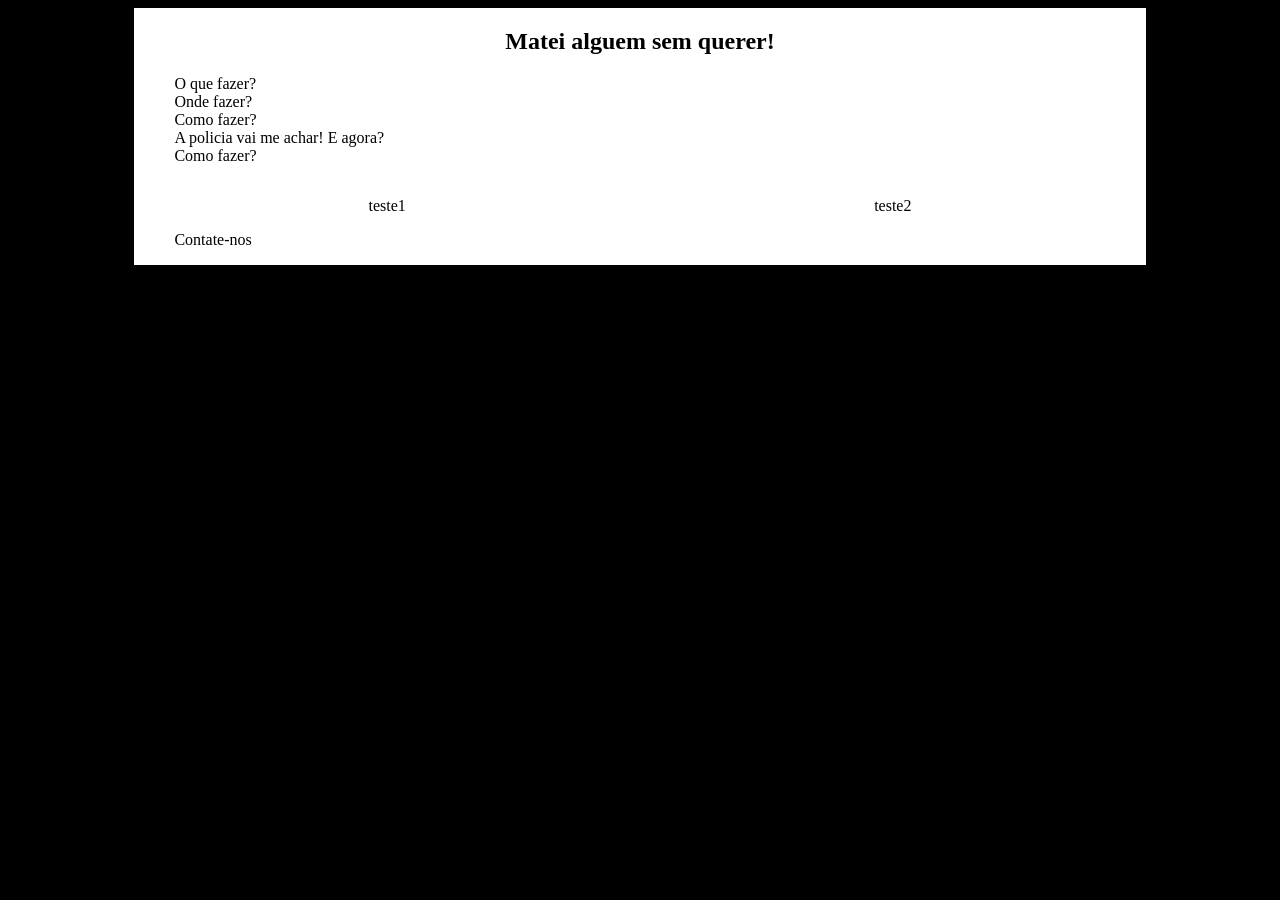
==== index.html @ 9307e5bf "Protótipo descartado" ====
<!DOCTYPE html>
<html>
    <head>
        <link rel="stylesheet" href="style.css">
        <title> Solução </title>
    </head>
    <body>
        <section class="deslisavel">
            <header> 
                <h1> Matei alguem sem querer! </h1>
                <nav class="main-navigation">
                    <ul>
                        <li><a href="#">O que fazer?</a></li>
                        <li><a href="#">Onde fazer?</a></li>
                        <li><a href="#">Como fazer?</a></li>
                        <li><a href="#">A policia vai me achar! E agora?</a></li>
                        <li><a href="#">Como fazer?</a></li>
                    </ul>
                </nav>
            </header>        
            <main>
                <article>
                    <section class="teste">
                        <p>teste1</p>
                    </section>
                    <section class="teste">
                        <p>teste2</p>
                    </section>
                </article>
            </main>
            <footer>
                <nav>
                    <ul>
                        <li><a href="#">Contate-nos</a></li>
                    </ul>
                </nav>
            </footer>
        </section>
    </body>
</html>
---- style.css ----
body{
background-color: black;
justify-content: center;
display: flex;
}

.deslisavel{
width: 80%;
background-color: white;
text-align: center;
max-width: 1200px;
}

.teste{
width: 50%;
float: left;
}

a{
color:black;
text-decoration: none;

}
a:hover{
color: blue;
}

ul{
list-style-type: none;
text-align: left;
}
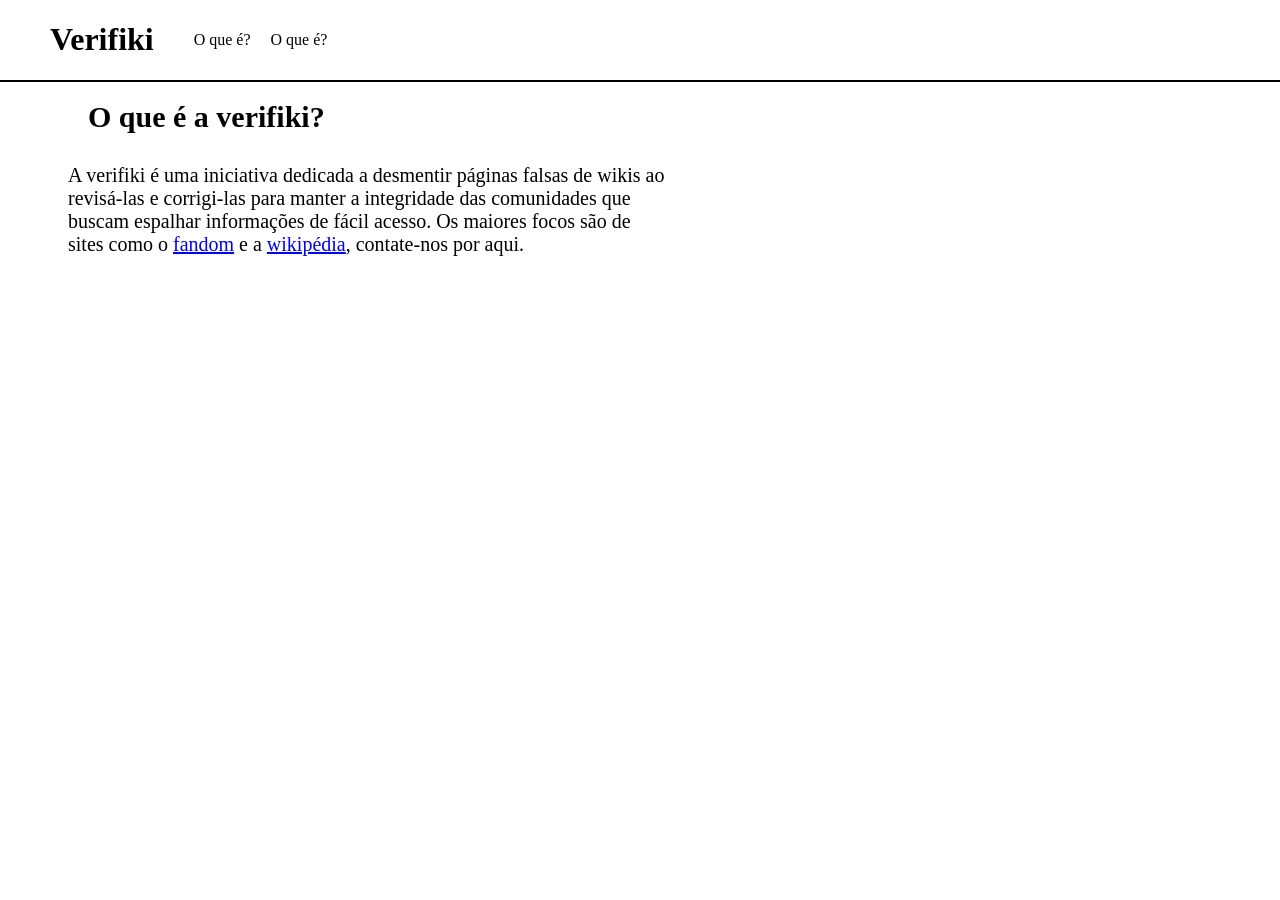
==== commit 4060fda2: "Versão Atual" ====
--- a/index.html
+++ b/index.html
@@ -2,39 +2,25 @@
 <html>
     <head>
         <link rel="stylesheet" href="style.css">
-        <title> Solução </title>
+        <title> Verifiki </title>
     </head>
     <body>
-        <section class="deslisavel">
-            <header> 
-                <h1> Matei alguem sem querer! </h1>
-                <nav class="main-navigation">
-                    <ul>
-                        <li><a href="#">O que fazer?</a></li>
-                        <li><a href="#">Onde fazer?</a></li>
-                        <li><a href="#">Como fazer?</a></li>
-                        <li><a href="#">A policia vai me achar! E agora?</a></li>
-                        <li><a href="#">Como fazer?</a></li>
-                    </ul>
-                </nav>
-            </header>        
-            <main>
-                <article>
-                    <section class="teste">
-                        <p>teste1</p>
-                    </section>
-                    <section class="teste">
-                        <p>teste2</p>
-                    </section>
-                </article>
-            </main>
-            <footer>
-                <nav>
-                    <ul>
-                        <li><a href="#">Contate-nos</a></li>
-                    </ul>
-                </nav>
-            </footer>
-        </section>
+        <header>
+            <h1 class="cabecalho">Verifiki</h1>
+            <nav>
+                <ul>
+                    <li><a href="#oq"> O que é?</a></li>
+                    <li><a href="#"> O que é?</a></li>
+                </ul>
+            </nav>
+        </header>
+        <main>
+            <article>
+                <section>
+                    <h1 class="topicos"; id="oq">O que é a verifiki?</h1>
+                    <p class="texto">A verifiki é uma iniciativa dedicada a desmentir páginas falsas de wikis ao revisá-las e corrigi-las para manter a integridade das comunidades que buscam espalhar informações de fácil acesso. Os maiores focos são de sites como o <a href="https://www.fandom.com/">fandom</a> e a <a href="https://pt.wikipedia.org/wiki/Wikip%C3%A9dia:P%C3%A1gina_principal">wikipédia</a>, contate-nos por <a>aqui</a>.</p>
+                </section>
+            </article>
+        </main>
     </body>
 </html>
--- a/style.css
+++ b/style.css
@@ -1,31 +1,52 @@
 body{
-background-color: black;
-justify-content: center;
-display: flex;
+background-color: white;
 }
 
-.deslisavel{
-width: 80%;
+header{
 background-color: white;
-text-align: center;
-max-width: 1200px;
+position: fixed;
+top: 0;
+left: 0;
+right:0;
+z-index: 1;
+display: flex;
+align-items: center;
+border-bottom:solid;
+border-width: 2px;
+border-color: black;
 }
 
-.teste{
-width: 50%;
-float: left;
-}
-
-a{
-color:black;
-text-decoration: none;
-
-}
-a:hover{
-color: blue;
+main{
+margin-left: 60px;
+margin-top: 100px;
 }
 
 ul{
-list-style-type: none;
-text-align: left;
+list-style: none;
+display: flex;
+gap: 20px;
 }
+
+header a{
+color:black;
+text-decoration: none;
+}
+
+header a:hover{
+text-decoration: underline;
+}
+
+.cabecalho{
+margin-left: 50px;
+}
+
+.topicos{
+font-size:30px;
+margin-left: 20px;
+scroll-margin-top: 100px;
+}
+
+.texto{
+font-size: 20px;
+max-width: 600px;
+}
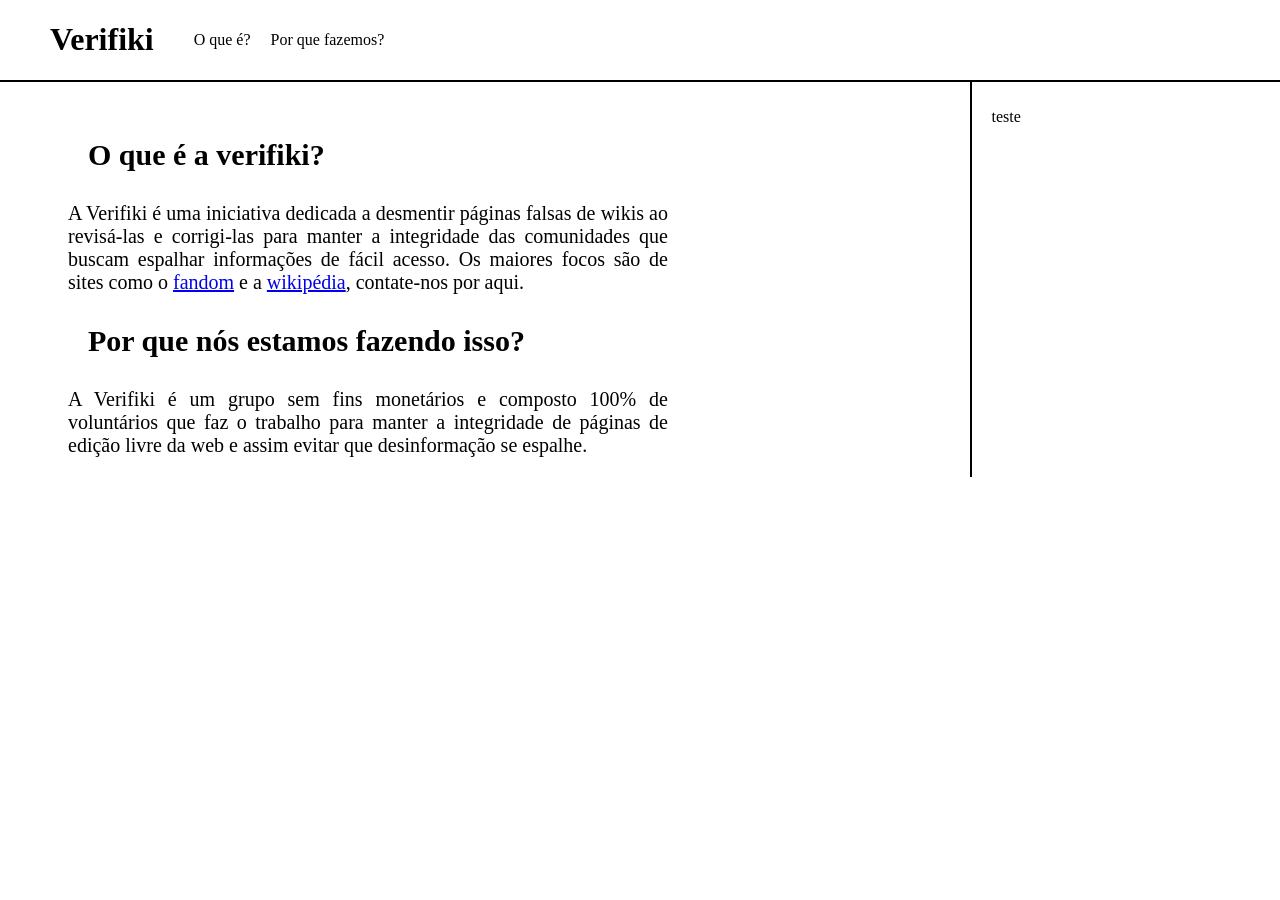
==== commit a1b7795e: "Add files via upload" ====
--- a/index.html
+++ b/index.html
@@ -6,21 +6,30 @@
     </head>
     <body>
         <header>
-            <h1 class="cabecalho">Verifiki</h1>
+            <h1>Verifiki</h1>
             <nav>
                 <ul>
-                    <li><a href="#oq"> O que é?</a></li>
-                    <li><a href="#"> O que é?</a></li>
+                    <li><a href="#oq">O que é?</a></li>
+                    <li><a href="#pq">Por que fazemos?</a></li>
                 </ul>
             </nav>
         </header>
-        <main>
-            <article>
-                <section>
-                    <h1 class="topicos"; id="oq">O que é a verifiki?</h1>
-                    <p class="texto">A verifiki é uma iniciativa dedicada a desmentir páginas falsas de wikis ao revisá-las e corrigi-las para manter a integridade das comunidades que buscam espalhar informações de fácil acesso. Os maiores focos são de sites como o <a href="https://www.fandom.com/">fandom</a> e a <a href="https://pt.wikipedia.org/wiki/Wikip%C3%A9dia:P%C3%A1gina_principal">wikipédia</a>, contate-nos por <a>aqui</a>.</p>
+        <main class="lateral">
+            <section class="principal">
+                <article>
+                    <h1 id="oq">O que é a verifiki?</h1>
+                    <p>A Verifiki é uma iniciativa dedicada a desmentir páginas falsas de wikis ao revisá-las e corrigi-las para manter a integridade das comunidades que buscam espalhar informações de fácil acesso. Os maiores focos são de sites como o <a href="https://www.fandom.com/">fandom</a> e a <a href="https://pt.wikipedia.org/wiki/Wikip%C3%A9dia:P%C3%A1gina_principal">wikipédia</a>, contate-nos por <a>aqui</a>.</p>
+                </article>
+                <article>
+                    <h1 id="pq">Por que nós estamos fazendo isso?</h1>
+                    <p>A Verifiki é um grupo sem fins monetários e composto 100% de voluntários que faz o trabalho para manter a integridade de páginas de edição livre da web e assim evitar que desinformação se espalhe.</p>
+                </article>
+            </section>
+            <aside>
+                <section class="texto-lateral">
+                    <p>teste</p>
                 </section>
-            </article>
+            </aside>
         </main>
     </body>
 </html>
--- a/style.css
+++ b/style.css
@@ -16,9 +16,10 @@
 border-color: black;
 }
 
-main{
+.principal{
 margin-left: 60px;
 margin-top: 100px;
+flex: 3;
 }
 
 ul{
@@ -36,17 +37,34 @@
 text-decoration: underline;
 }
 
-.cabecalho{
+header h1{
 margin-left: 50px;
 }
 
-.topicos{
+article h1{
 font-size:30px;
 margin-left: 20px;
 scroll-margin-top: 100px;
 }
 
-.texto{
+article p{
 font-size: 20px;
 max-width: 600px;
+text-align: justify;
+}
+
+aside{
+flex:1;
+border-left: solid;
+border-color: black;
+border-width: 2px;
+}
+
+.lateral{
+display: flex;
+}
+
+.texto-lateral{
+margin-top: 100px;
+margin-left: 20px;
 }
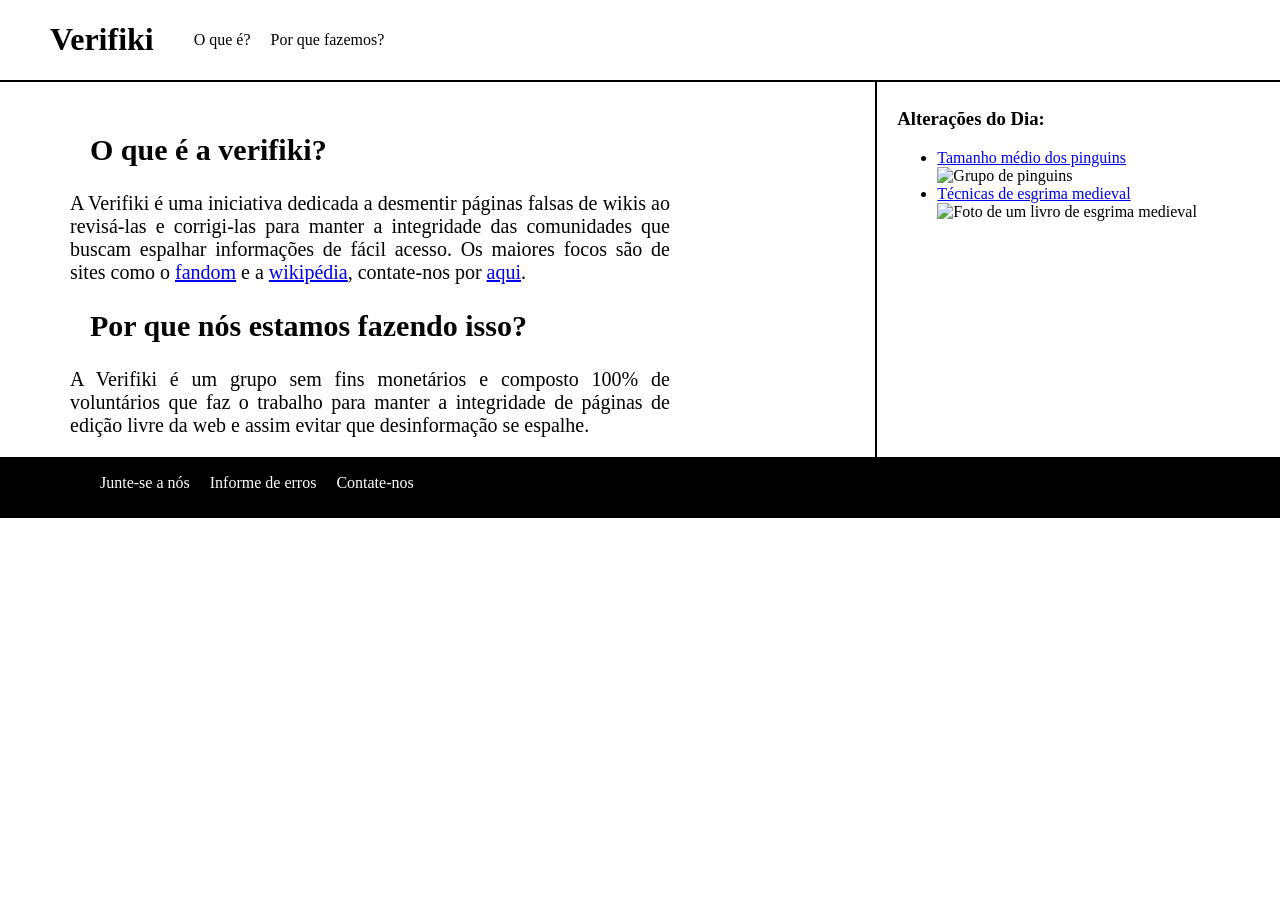
==== commit bf50749d: "Versão Final" ====
--- a/index.html
+++ b/index.html
@@ -17,19 +17,38 @@
         <main class="lateral">
             <section class="principal">
                 <article>
-                    <h1 id="oq">O que é a verifiki?</h1>
-                    <p>A Verifiki é uma iniciativa dedicada a desmentir páginas falsas de wikis ao revisá-las e corrigi-las para manter a integridade das comunidades que buscam espalhar informações de fácil acesso. Os maiores focos são de sites como o <a href="https://www.fandom.com/">fandom</a> e a <a href="https://pt.wikipedia.org/wiki/Wikip%C3%A9dia:P%C3%A1gina_principal">wikipédia</a>, contate-nos por <a>aqui</a>.</p>
+                    <h2 id="oq">O que é a verifiki?</h2>
+                    <p>A Verifiki é uma iniciativa dedicada a desmentir páginas falsas de wikis ao revisá-las e corrigi-las para manter a integridade das comunidades que buscam espalhar informações de fácil acesso. Os maiores focos são de sites como o <a href="https://www.fandom.com/">fandom</a> e a <a href="https://pt.wikipedia.org/wiki/Wikip%C3%A9dia:P%C3%A1gina_principal">wikipédia</a>, contate-nos por <a href="#">aqui</a>.</p>
                 </article>
                 <article>
-                    <h1 id="pq">Por que nós estamos fazendo isso?</h1>
+                    <h2 id="pq">Por que nós estamos fazendo isso?</h2>
                     <p>A Verifiki é um grupo sem fins monetários e composto 100% de voluntários que faz o trabalho para manter a integridade de páginas de edição livre da web e assim evitar que desinformação se espalhe.</p>
                 </article>
             </section>
             <aside>
                 <section class="texto-lateral">
-                    <p>teste</p>
+                    <h3>Alterações do Dia:</h3>
+                    <nav>
+                        <ul>
+                            <li>
+                                <a href="#">Tamanho médio dos pinguins</a><br>
+                                <img src="https://www.natgeojunior.nl/wp-content/uploads/2017/07/pinguin3.jpg" alt="Grupo de pinguins">
+                            </li>
+                            <li>
+                                <a href="#">Técnicas de esgrima medieval</a><br>
+                                <img src="https://upload.wikimedia.org/wikipedia/commons/3/36/MS_44_A_8_1v.jpg" alt="Foto de um livro de esgrima medieval">
+                            </li>
+                        </ul>
+                    </nav>
                 </section>
             </aside>
         </main>
+        <footer>
+            <ul>
+                    <li><a href="#">Junte-se a nós</a></li>
+                    <li><a href="#">Informe de erros</a></li>
+                    <li><a href="#">Contate-nos</a></li>
+                </ul>
+        </footer>
     </body>
 </html>
--- a/style.css
+++ b/style.css
@@ -1,5 +1,8 @@
 body{
 background-color: white;
+margin-left: 0;
+margin-right: 0;
+margin-bottom: 0;
 }
 
 header{
@@ -19,10 +22,10 @@
 .principal{
 margin-left: 60px;
 margin-top: 100px;
-flex: 3;
+flex: 2;
 }
 
-ul{
+header ul{
 list-style: none;
 display: flex;
 gap: 20px;
@@ -41,16 +44,18 @@
 margin-left: 50px;
 }
 
-article h1{
+article h2{
 font-size:30px;
 margin-left: 20px;
 scroll-margin-top: 100px;
+margin-right: 20px;
 }
 
 article p{
 font-size: 20px;
 max-width: 600px;
 text-align: justify;
+margin-right: 20px;
 }
 
 aside{
@@ -62,9 +67,39 @@
 
 .lateral{
 display: flex;
+margin-left: 10px;
 }
 
 .texto-lateral{
 margin-top: 100px;
 margin-left: 20px;
-}+}
+
+aside img {
+width: 95%;
+height: auto;
+box-sizing: border-box;
+}
+
+footer{
+background-color: black;
+padding-left: 60px;
+padding-bottom: 10px;
+padding-top: 1px;
+}
+
+footer a{
+color:white;
+text-decoration: none;
+}
+
+footer a:hover{
+color:white;
+text-decoration: underline;
+}
+
+footer ul{
+list-style: none;
+display: flex;
+gap: 20px;
+}
